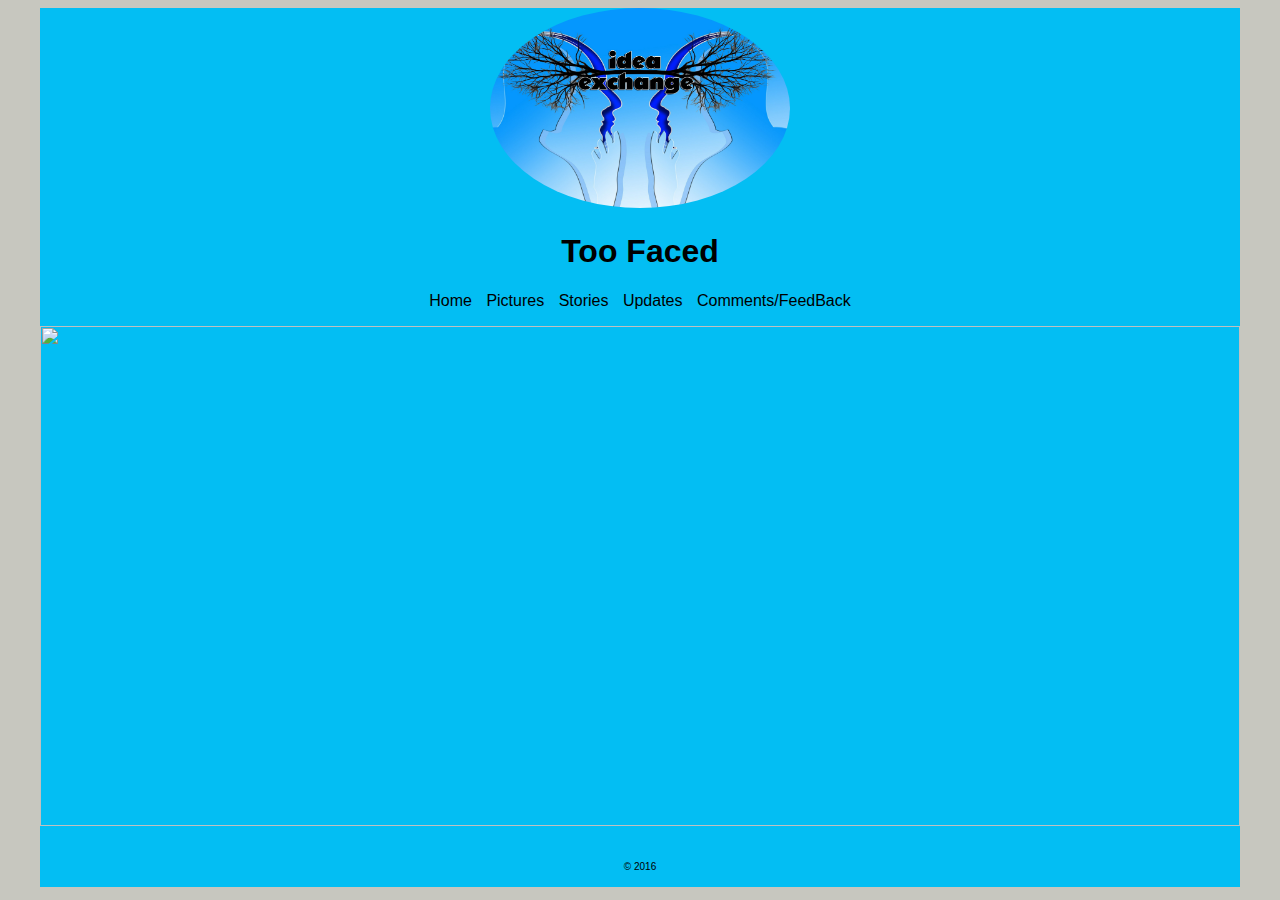
==== index.html @ 0adef4f7 "changes" ====
<!DOCTYPE html>
<html>
<head>
	<title>Life Stories</title>
	<link rel="stylesheet" type="text/css" href="style.css">
</head>
<body>

<div class="container">

    <header>

        <img src="Images/Exchange_Ideas.jpg" class="logo">
        <h1 class="headline">Too Faced</h1>

        <nav>
            <ul>
                <li><a href="index.html">Home</a></li>
                <li><a href="photos.html">Pictures</a></li>
                <li><a href="story.html">Stories</a></li>
                <li><a href="status.html">Updates</a></li>
                <li><a href="Reports.html">Comments/FeedBack</a></li>
            </ul>
        </nav>
    </header>

    <main>
        <img src="Images/Cat_Eyes.png" id="CatEyes">
        
        <p></p>
    </main>
    <!-- main content ends, footer begins -->
   
    <footer>
        <p> &copy; 2016</p>
    </footer>
<!-- containing div ends -->
</div>
---- style.css ----
body {
    font-family: Arial, sans-serif;
    background-color: #C7C7BF;
}

.container {
    background-color: #03BEF3;
    width: 1200px; 
    margin: 0 auto; 
}

.common {
    background-color: #BCE784;
}


.logo {
    width: 25%;
    height: 200px;
    border-radius: 50%;
}

header, footer {
    text-align: center;
}

nav ul {
    list-style-type: none;
    padding: 0;
}

nav li {
    display: inline;
    padding: 5px;
}

nav a:active, nav a:hover, nav a:visited, nav a:link {
    text-decoration: none;
    color: #000000;
}

nav a:hover {
    font-weight: bold;
    background-color: #cccccc;
    text-decoration: underline;
}

#CatEyes {
    width: 100%;
    height: 500px;
    
}

footer {
    font-size: 10px;
    padding: 5px 0;
}
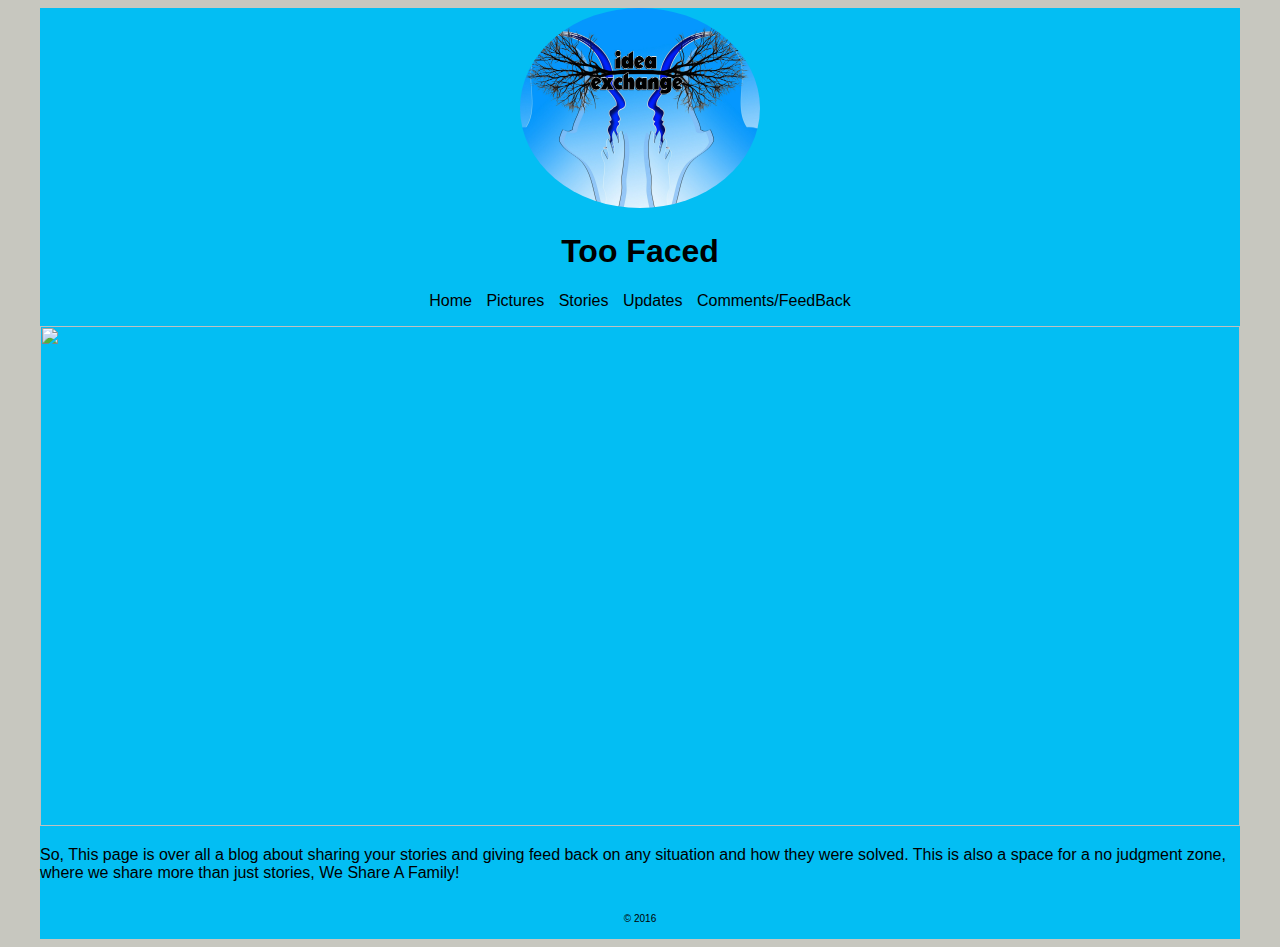
==== commit beddc028: "Adding images" ====
--- a/index.html
+++ b/index.html
@@ -27,7 +27,7 @@
     <main>
         <img src="Images/Cat_Eyes.png" id="CatEyes">
         
-        <p></p>
+        <p>So, This page is over all a blog about sharing your stories and giving feed back on any situation and how they were solved. This is also a space for a no judgment zone, where we share more than just stories, We Share A Family! </p>
     </main>
     <!-- main content ends, footer begins -->
    
--- a/style.css
+++ b/style.css
@@ -15,7 +15,7 @@
 
 
 .logo {
-    width: 25%;
+    width: 20%;
     height: 200px;
     border-radius: 50%;
 }
@@ -54,4 +54,24 @@
 footer {
     font-size: 10px;
     padding: 5px 0;
+}
+
+#Bob {
+    background-color: #C6458E;
+}
+
+#Sam {
+    background-color: #FFAD3D; 
+}
+
+#Tim {
+    background-color: #FFFF00;
+}
+
+#Comments {
+     width: 50%;
+    height: 25%;
+    margin: 0 auto;
+    display: block;
+
 }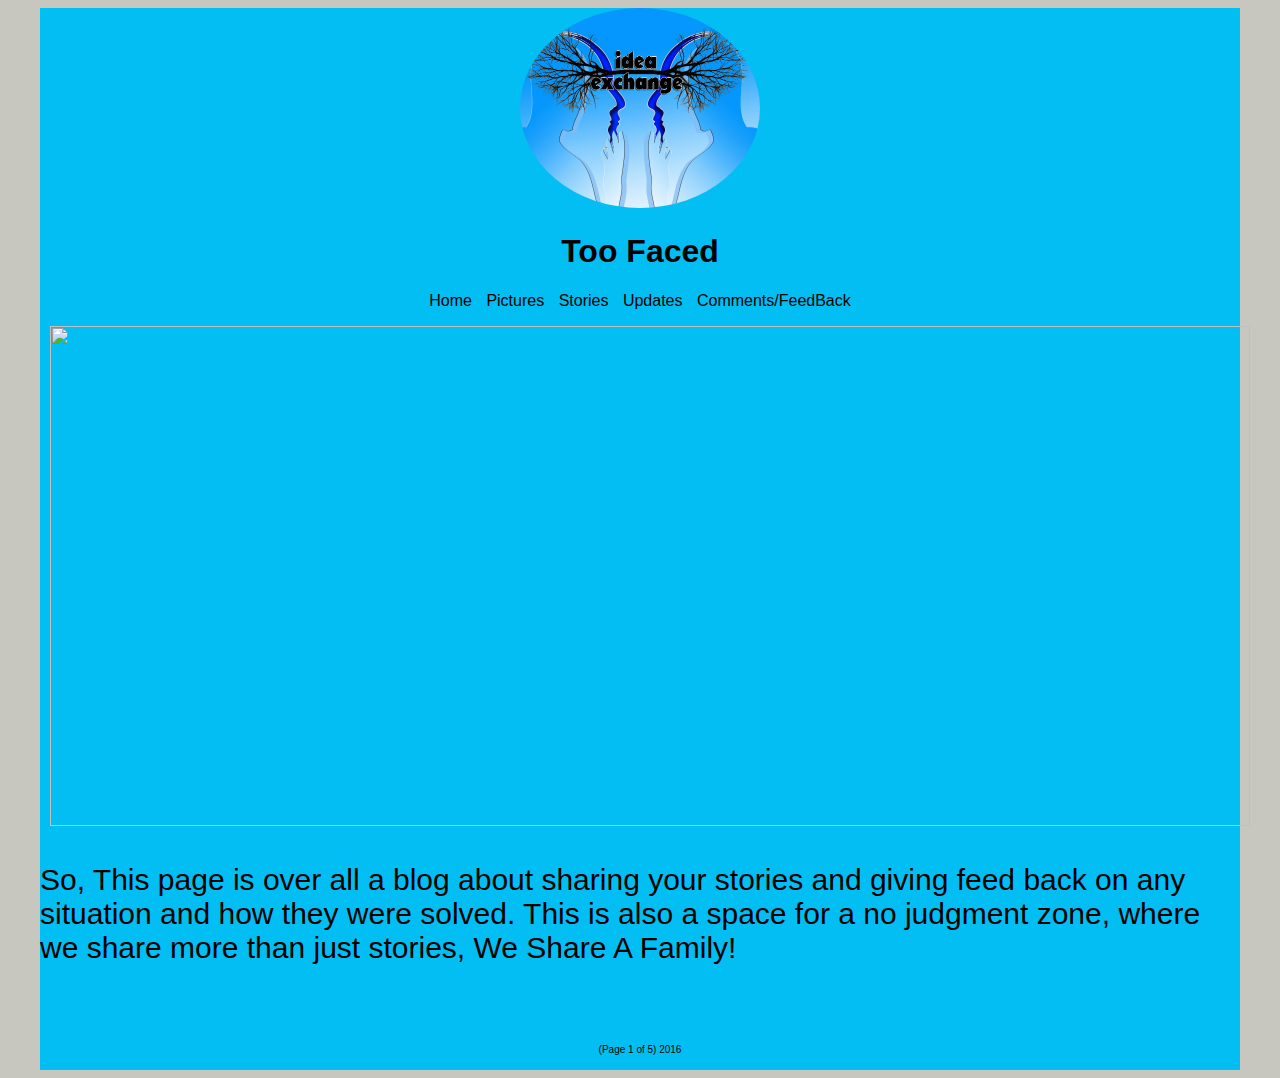
==== commit 7f3fcf21: "Page numbers" ====
--- a/index.html
+++ b/index.html
@@ -32,7 +32,7 @@
     <!-- main content ends, footer begins -->
    
     <footer>
-        <p> &copy; 2016</p>
+        <p> (Page 1 of 5) 2016</p>
     </footer>
 <!-- containing div ends -->
 </div>--- a/style.css
+++ b/style.css
@@ -48,12 +48,6 @@
 #CatEyes {
     width: 100%;
     height: 500px;
-    
-}
-
-footer {
-    font-size: 10px;
-    padding: 5px 0;
 }
 
 #Bob {
@@ -68,10 +62,49 @@
     background-color: #FFFF00;
 }
 
+#Common {
+    background-color: #A1F100;
+}
+
+#Stuggles {
+    width: 1200px; 
+    margin: 0 auto
+}
+
+#News {
+    width: 1200px; 
+    margin: 0 auto;
+}
+
 #Comments {
-     width: 50%;
-    height: 25%;
+     width: 1200px; 
+    margin: 0 auto
+}
+
+#Baby {
+width: 30%;
+    height: 500px;
+}
+
+#Family {
+width: 30%;
+    height: 500px;
+}
+
+#Four {
+width: 30%;
+    height: 500px;
+}
+
+footer {
+    font-size: 10px;
+    padding: 5px 0;
+}
+
+main {
+    font-size: 30px;
+    font-style: arial;
+    padding: 10px;
+    display: inline;
     margin: 0 auto;
-    display: block;
-
 }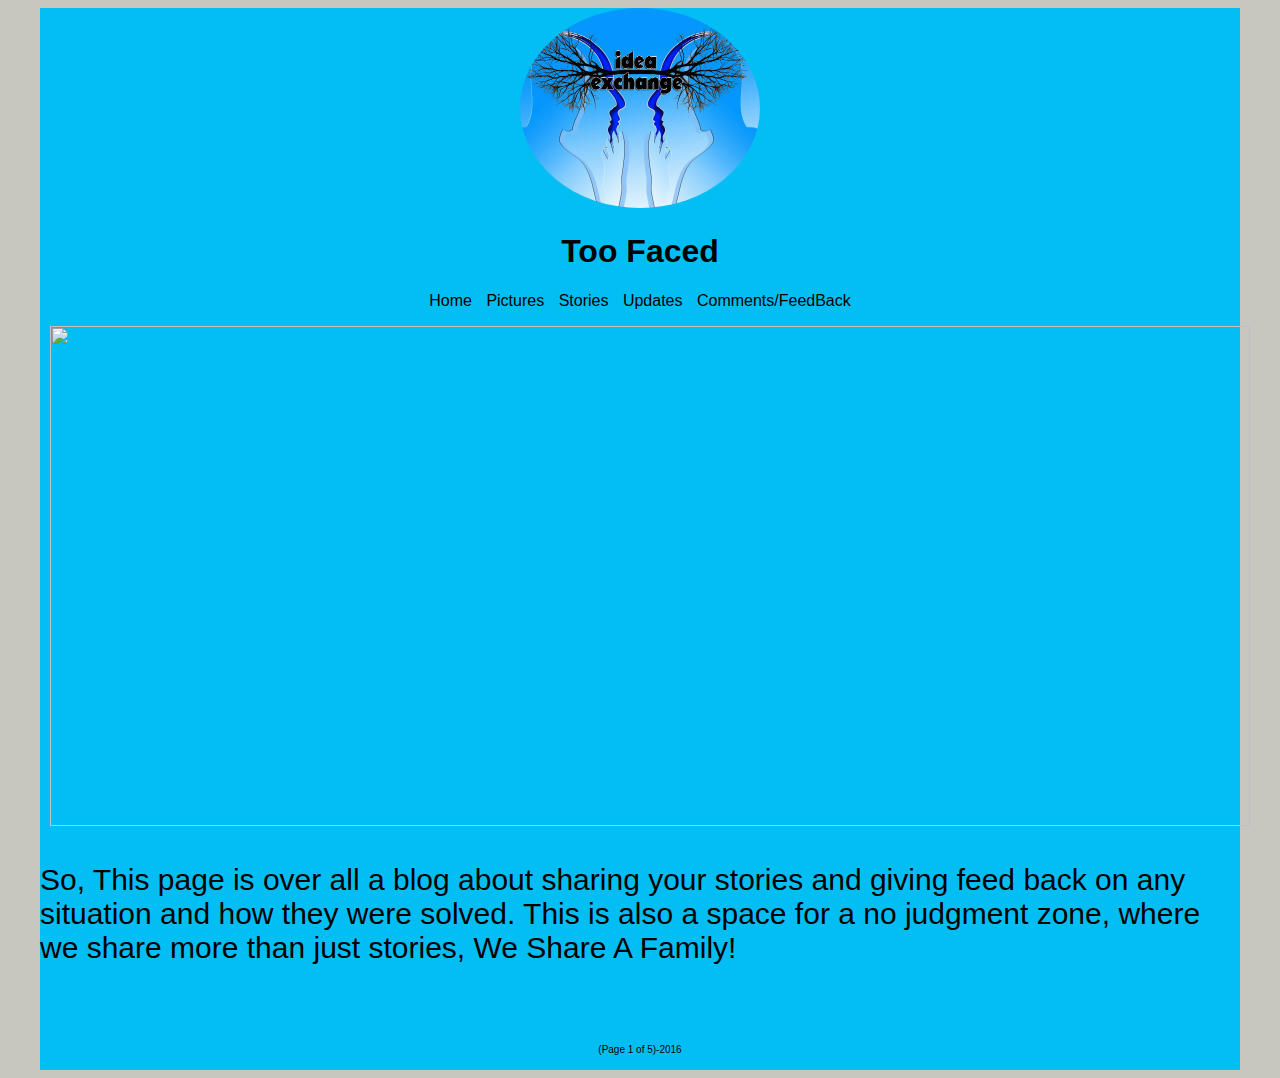
==== commit e2a5686d: "Footer adjustment" ====
--- a/index.html
+++ b/index.html
@@ -32,7 +32,7 @@
     <!-- main content ends, footer begins -->
    
     <footer>
-        <p> (Page 1 of 5) 2016</p>
+        <p> (Page 1 of 5)-2016</p>
     </footer>
 <!-- containing div ends -->
 </div>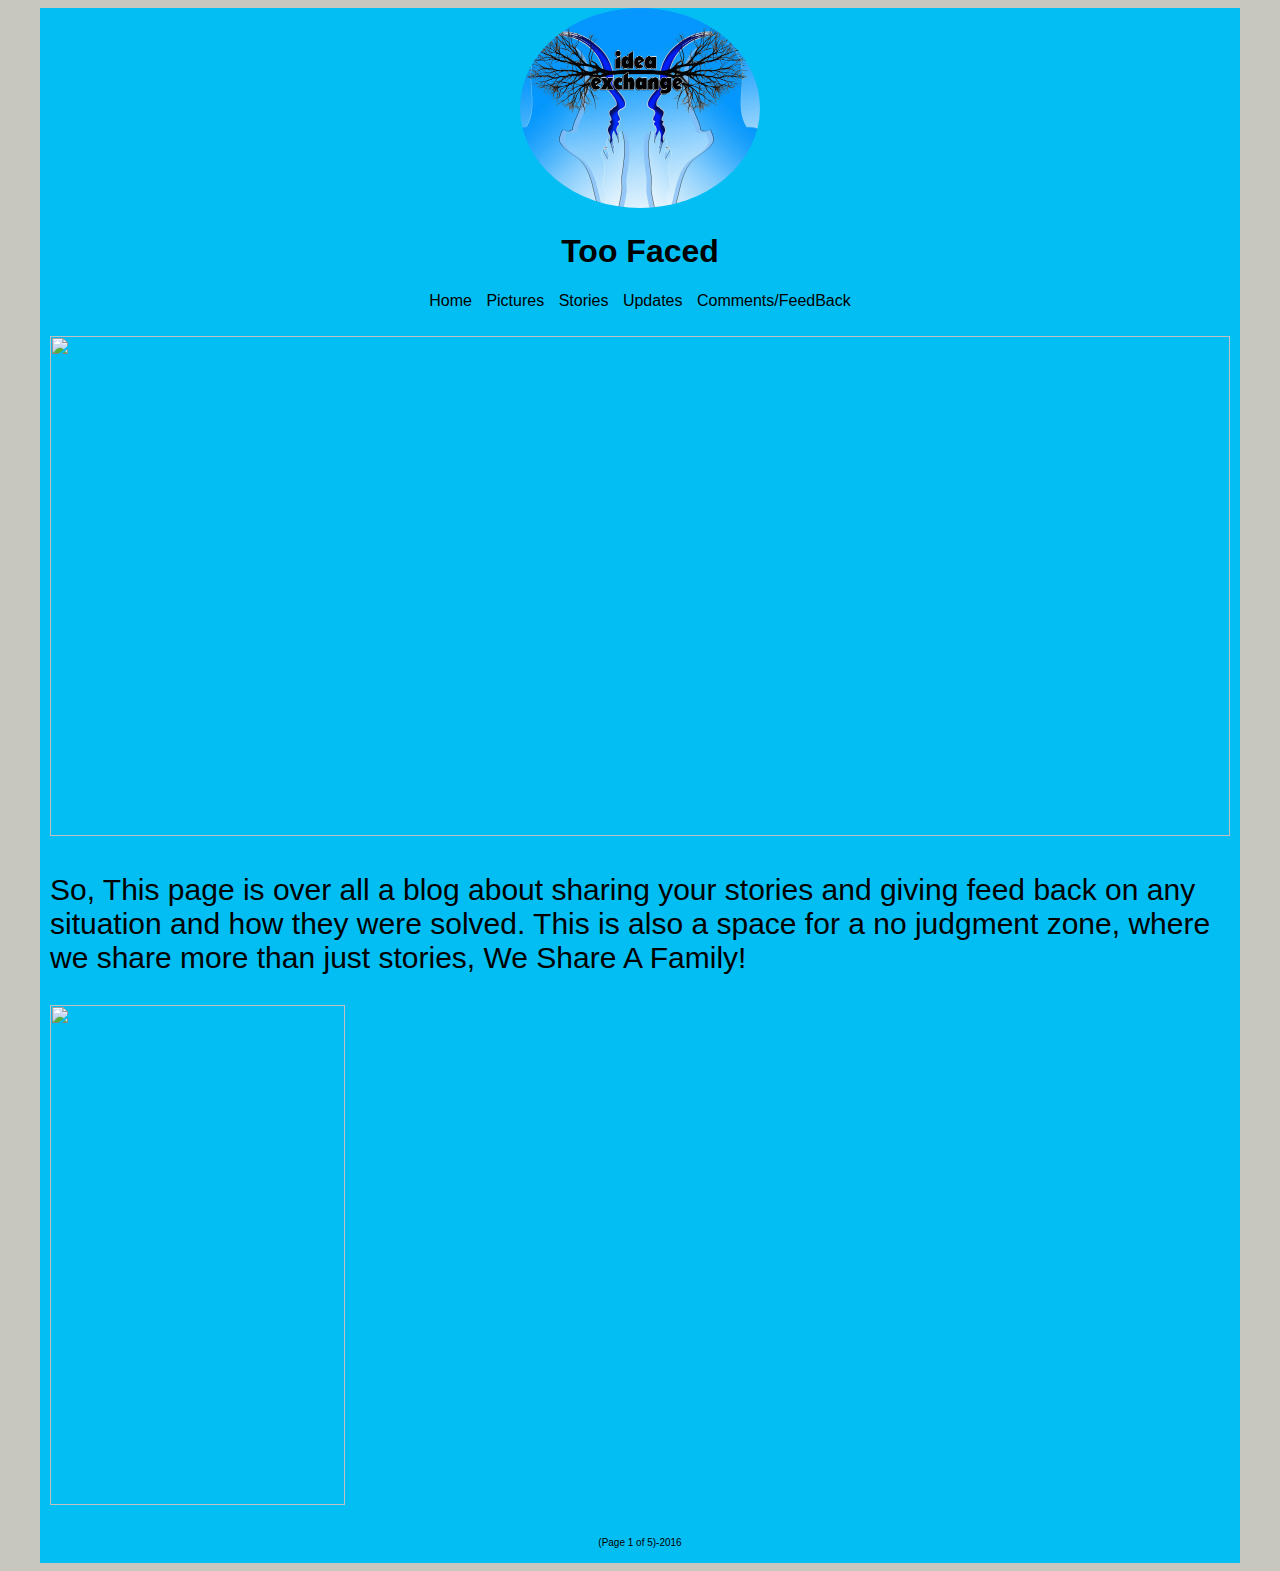
==== commit 518546c9: "Adjusting" ====
--- a/index.html
+++ b/index.html
@@ -28,6 +28,7 @@
         <img src="Images/Cat_Eyes.png" id="CatEyes">
         
         <p>So, This page is over all a blog about sharing your stories and giving feed back on any situation and how they were solved. This is also a space for a no judgment zone, where we share more than just stories, We Share A Family! </p>
+        <img src="Image/Me.jpg" id="Me">
     </main>
     <!-- main content ends, footer begins -->
    
--- a/style.css
+++ b/style.css
@@ -96,6 +96,12 @@
     height: 500px;
 }
 
+#Me {
+width: 50%;
+    height: 500px;
+    margin: 0 auto;
+}
+
 footer {
     font-size: 10px;
     padding: 5px 0;
@@ -105,6 +111,7 @@
     font-size: 30px;
     font-style: arial;
     padding: 10px;
-    display: inline;
+    display: inline, center;
     margin: 0 auto;
+
 }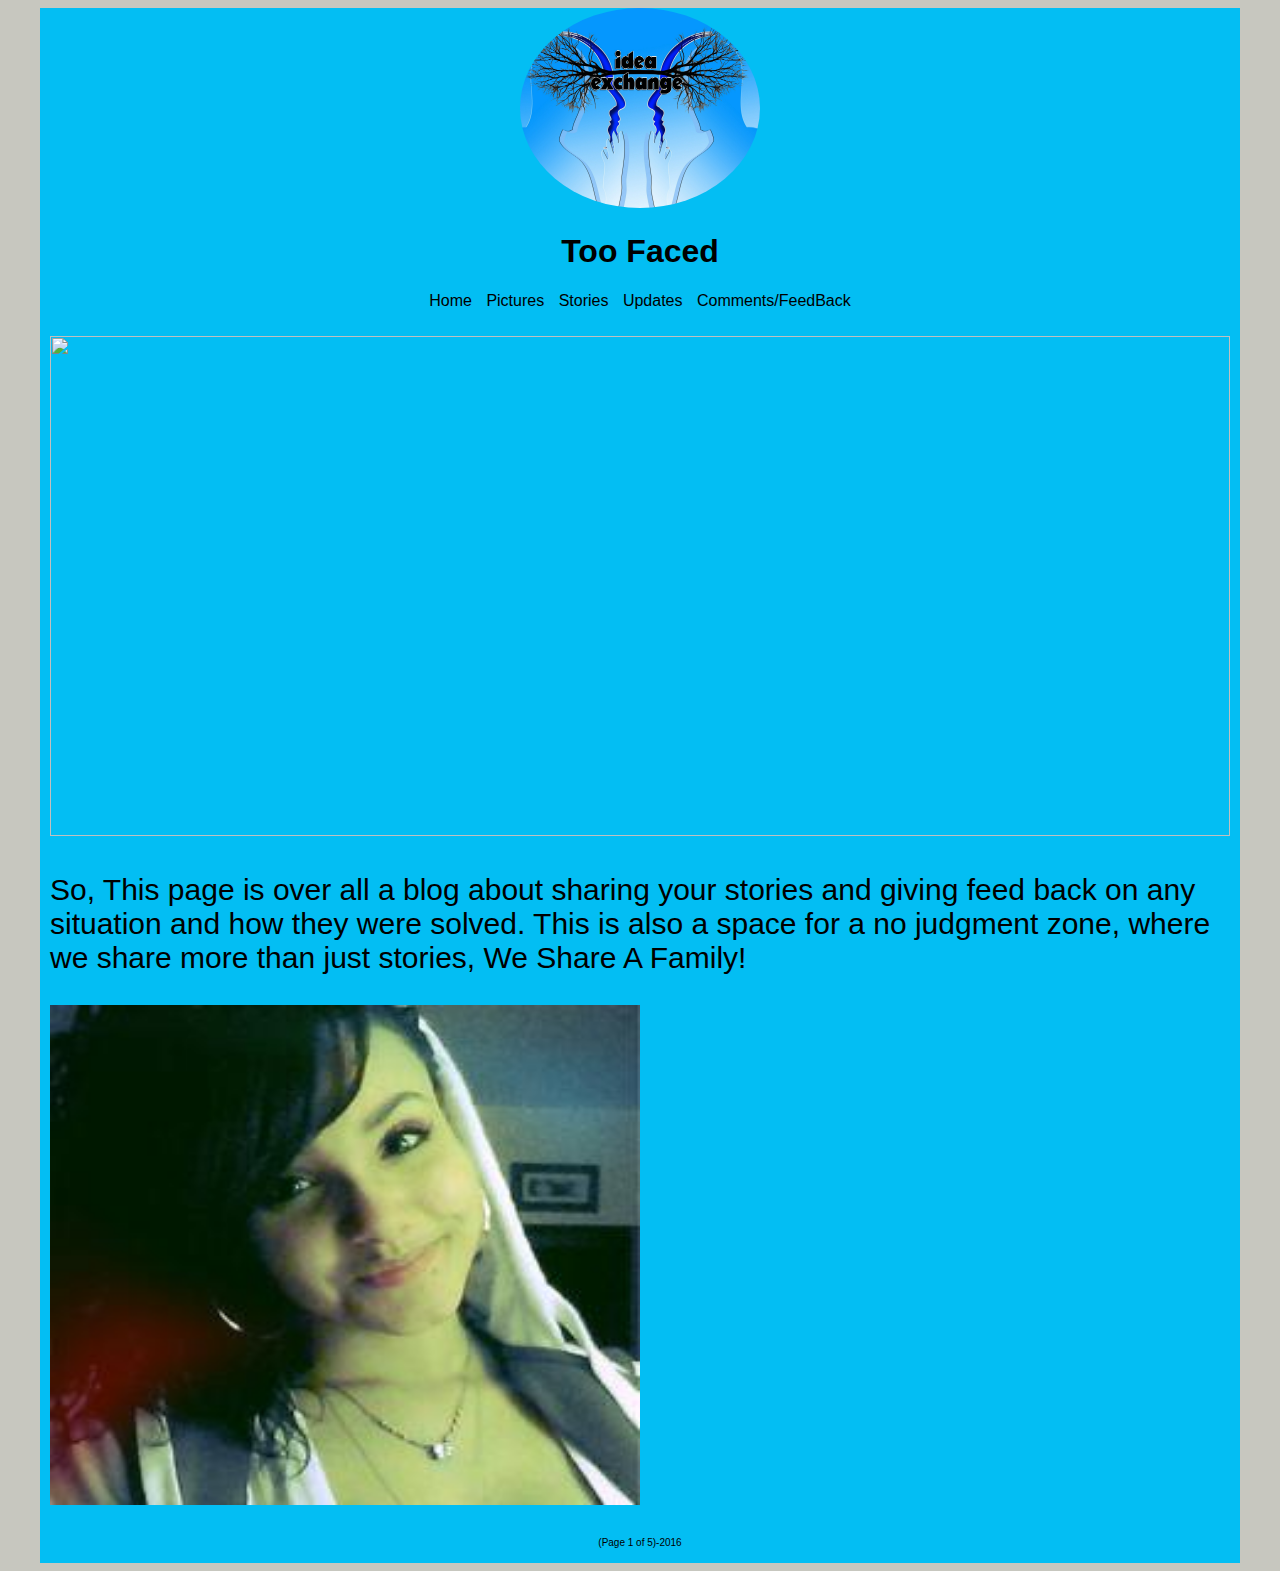
==== commit d4ce955a: "YEss" ====
--- a/index.html
+++ b/index.html
@@ -28,7 +28,7 @@
         <img src="Images/Cat_Eyes.png" id="CatEyes">
         
         <p>So, This page is over all a blog about sharing your stories and giving feed back on any situation and how they were solved. This is also a space for a no judgment zone, where we share more than just stories, We Share A Family! </p>
-        <img src="Image/Me.jpg" id="Me">
+        <img src="Images/Me.jpg" id="Me">
     </main>
     <!-- main content ends, footer begins -->
    
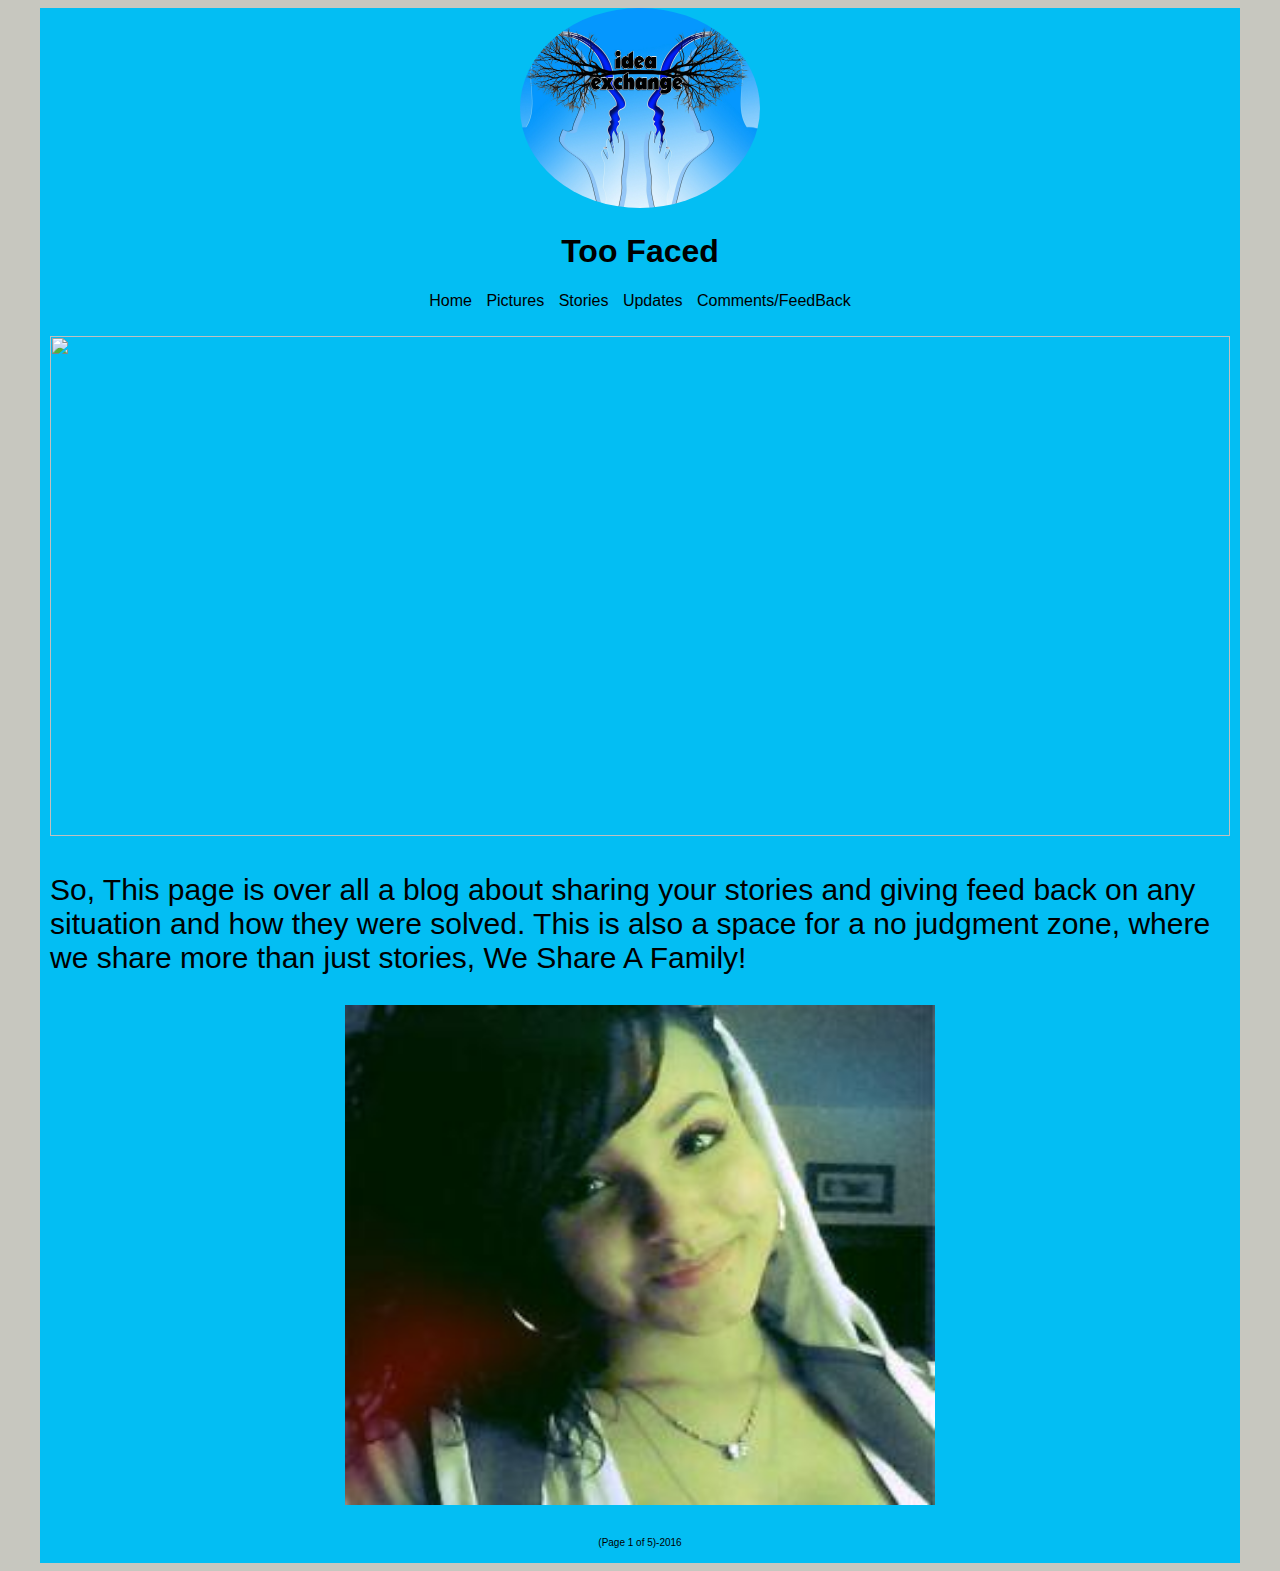
==== commit f661c5a2: "centering" ====
--- a/index.html
+++ b/index.html
@@ -28,7 +28,7 @@
         <img src="Images/Cat_Eyes.png" id="CatEyes">
         
         <p>So, This page is over all a blog about sharing your stories and giving feed back on any situation and how they were solved. This is also a space for a no judgment zone, where we share more than just stories, We Share A Family! </p>
-        <img src="Images/Me.jpg" id="Me">
+        <center><img src="Images/Me.jpg" id="Me"></center>
     </main>
     <!-- main content ends, footer begins -->
    
--- a/style.css
+++ b/style.css
@@ -100,6 +100,7 @@
 width: 50%;
     height: 500px;
     margin: 0 auto;
+    text-align: center;
 }
 
 footer {
